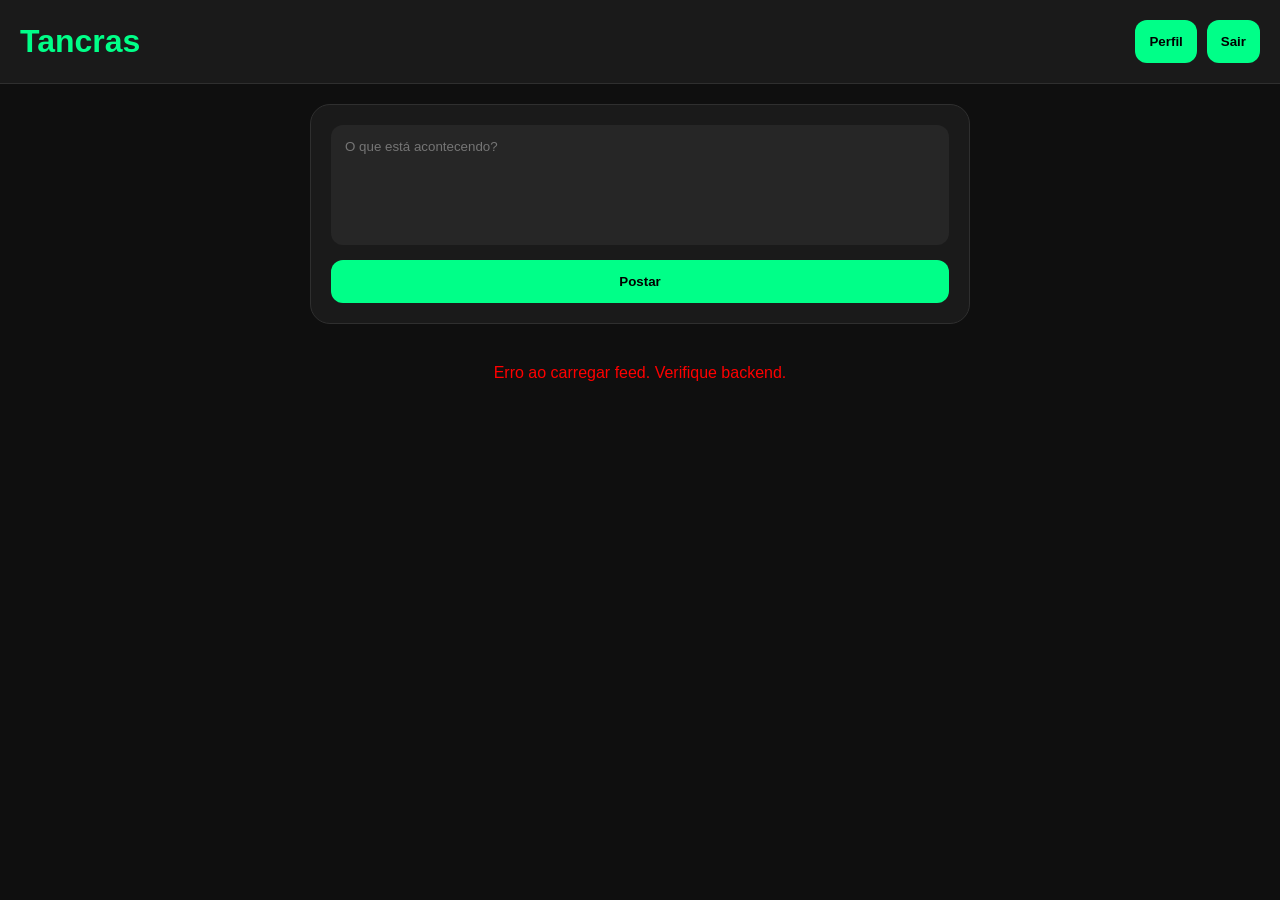
==== frontend/templates/index.html @ a279a65b "Primeira versão do Tancras" ====
<!DOCTYPE html>
<html lang="pt-BR">
<head>
    <meta charset="UTF-8">
    <meta name="viewport" content="width=device-width, initial-scale=1.0">
    <title>Tancras</title>
    <link rel="stylesheet" href="/frontend/static/style.css">
</head>
<body>
    <header>
        <h1>Tancras</h1>
        <div class="header-right">
            <button type="button" id="perfilBtn">Perfil</button>
            <button type="button" id="logoutBtn">Sair</button>
        </div>
    </header>
    <main>
        <div class="criar-post">
            <textarea id="conteudoPost" placeholder="O que está acontecendo?"></textarea>
            <button type="button" id="postarBtn">Postar</button>
        </div>
        <div id="feed"></div>
    </main>
    <div class="modal" id="modalPerfil">
        <div class="modal-content">
            <button type="button" class="fechar" id="fecharPerfilBtn">X</button>
            <div id="perfilConteudo"></div>
        </div>
    </div>
    <script src="/frontend/static/script.js"></script>
</body>
</html>
---- frontend/static/style.css ----
*{
    margin:0;
    padding:0;
    box-sizing:border-box;
    font-family:Arial, Helvetica, sans-serif;
}

body{
    background:#0f0f0f;
    color:white;
}

.auth-container{
    width:100%;
    min-height:100vh;

    display:flex;
    align-items:center;
    justify-content:center;

    padding:20px;
}

.auth-card{
    width:100%;
    max-width:420px;

    background:#1a1a1a;
    border:1px solid #2f2f2f;
    border-radius:20px;

    padding:30px;

    display:flex;
    flex-direction:column;
    gap:16px;
}

.auth-card h1{
    text-align:center;
    color:#00ff88;
    font-size:42px;
}

.auth-card p{
    text-align:center;
    color:gray;
}

input,
textarea{
    width:100%;
    padding:14px;
    border:none;
    border-radius:12px;
    background:#262626;
    color:white;
    outline:none;
}

textarea{
    resize:none;
    height:120px;
}

button{
    border:none;
    background:#00ff88;
    color:black;
    padding:14px;
    border-radius:12px;
    font-weight:bold;
    cursor:pointer;
}

a{
    color:#00ff88;
    text-align:center;
    text-decoration:none;
}

header{
    width:100%;
    padding:20px;
    background:#1a1a1a;
    border-bottom:1px solid #2f2f2f;

    display:flex;
    align-items:center;
    justify-content:space-between;

    position:sticky;
    top:0;
}

header h1{
    color:#00ff88;
}

.header-right{
    display:flex;
    gap:10px;
}

main{
    width:100%;
    max-width:700px;
    margin:auto;
    padding:20px;

    display:flex;
    flex-direction:column;
    gap:20px;
}

.criar-post{
    background:#1a1a1a;
    border:1px solid #2f2f2f;
    border-radius:20px;
    padding:20px;

    display:flex;
    flex-direction:column;
    gap:15px;
}

#feed{
    display:flex;
    flex-direction:column;
    gap:20px;
}

.post{
    background:#1a1a1a;
    border:1px solid #2f2f2f;
    border-radius:20px;
    padding:20px;

    display:flex;
    flex-direction:column;
    gap:16px;
}

.post-topo{
    display:flex;
    align-items:center;
    gap:12px;
}

.foto{
    width:50px;
    height:50px;
    border-radius:50%;
    background:#00ff88;
}

.post-nome{
    font-weight:bold;
}

.post-usuario{
    color:gray;
    font-size:14px;
}

.post-conteudo{
    line-height:1.5;
}

.post-acoes{
    display:flex;
    gap:20px;
}

.post-acoes button{
    background:#262626;
    color:white;
}

.modal{
    width:100%;
    height:100vh;

    position:fixed;
    top:0;
    left:0;

    background:rgba(0,0,0,.7);

    display:none;
    align-items:center;
    justify-content:center;
}

.modal-content{
    width:100%;
    max-width:500px;

    background:#1a1a1a;
    border:1px solid #2f2f2f;
    border-radius:20px;

    padding:20px;

    position:relative;
}

.fechar{
    position:absolute;
    top:10px;
    right:10px;

    width:40px;
    height:40px;

    padding:0;
}

.erro{
    background:#381919;
    color:#ff7b7b;
    padding:12px;
    border-radius:12px;
}

.sucesso{
    background:#18331f;
    color:#84ffb8;
    padding:12px;
    border-radius:12px;
}

.comentarios-area{
    margin-top:10px;

    display:flex;
    flex-direction:column;
    gap:10px;
}

.comentario{
    width:100%;

    background:#222222;

    border:1px solid #2f2f2f;
    border-radius:12px;

    padding:12px;

    display:flex;
    flex-direction:column;
    gap:6px;
}

.comentario-usuario{
    color:#00ff88;
    font-size:14px;
    font-weight:bold;
}

.comentario-texto{
    color:white;
    line-height:1.4;
    word-break:break-word;
}

.ver-mais{
    width:fit-content;

    background:transparent;
    color:#00ff88;

    border:1px solid #00ff88;
    border-radius:10px;

    padding:10px 14px;

    font-size:14px;
}

.ver-mais:hover{
    background:#00ff88;
    color:black;
}

.post-acoes button{
    min-width:90px;

    display:flex;
    align-items:center;
    justify-content:center;
    gap:6px;

    transition:.2s;
}

.post-acoes button:hover{
    transform:scale(1.03);
}

.post{
    animation:fade .25s ease;
}

@keyframes fade{

    from{
        opacity:0;
        transform:translateY(10px);
    }

    to{
        opacity:1;
        transform:translateY(0);
    }

}
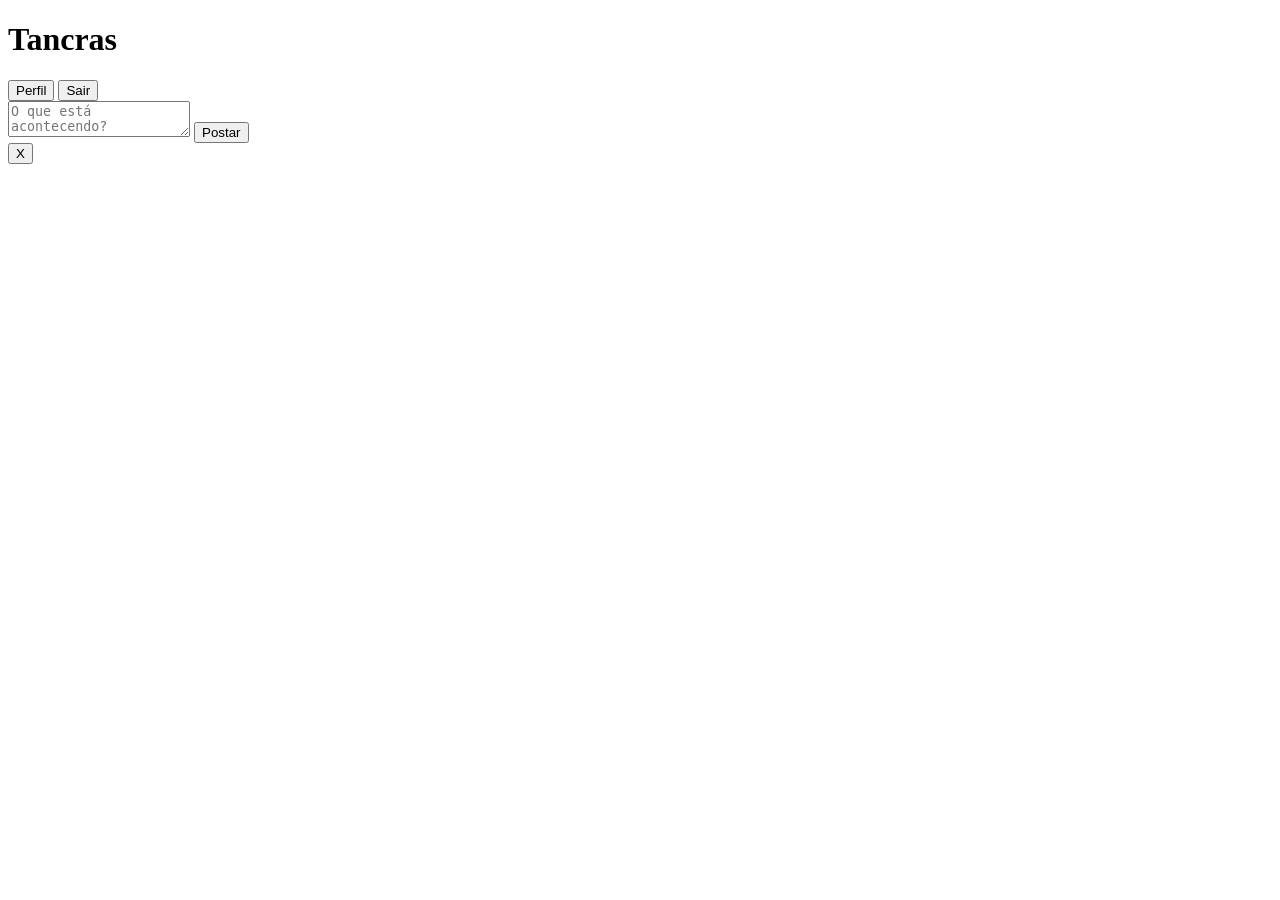
==== commit 7d59382d: "aaaaa8" ====
--- a/frontend/templates/index.html
+++ b/frontend/templates/index.html
@@ -4,7 +4,7 @@
     <meta charset="UTF-8">
     <meta name="viewport" content="width=device-width, initial-scale=1.0">
     <title>Tancras</title>
-    <link rel="stylesheet" href="/frontend/static/style.css">
+    <link rel="stylesheet" href="/static/style.css">
 </head>
 <body>
     <header>
@@ -27,6 +27,6 @@
             <div id="perfilConteudo"></div>
         </div>
     </div>
-    <script src="/frontend/static/script.js"></script>
+    <script src="/static/script.js"></script>
 </body>
 </html>
